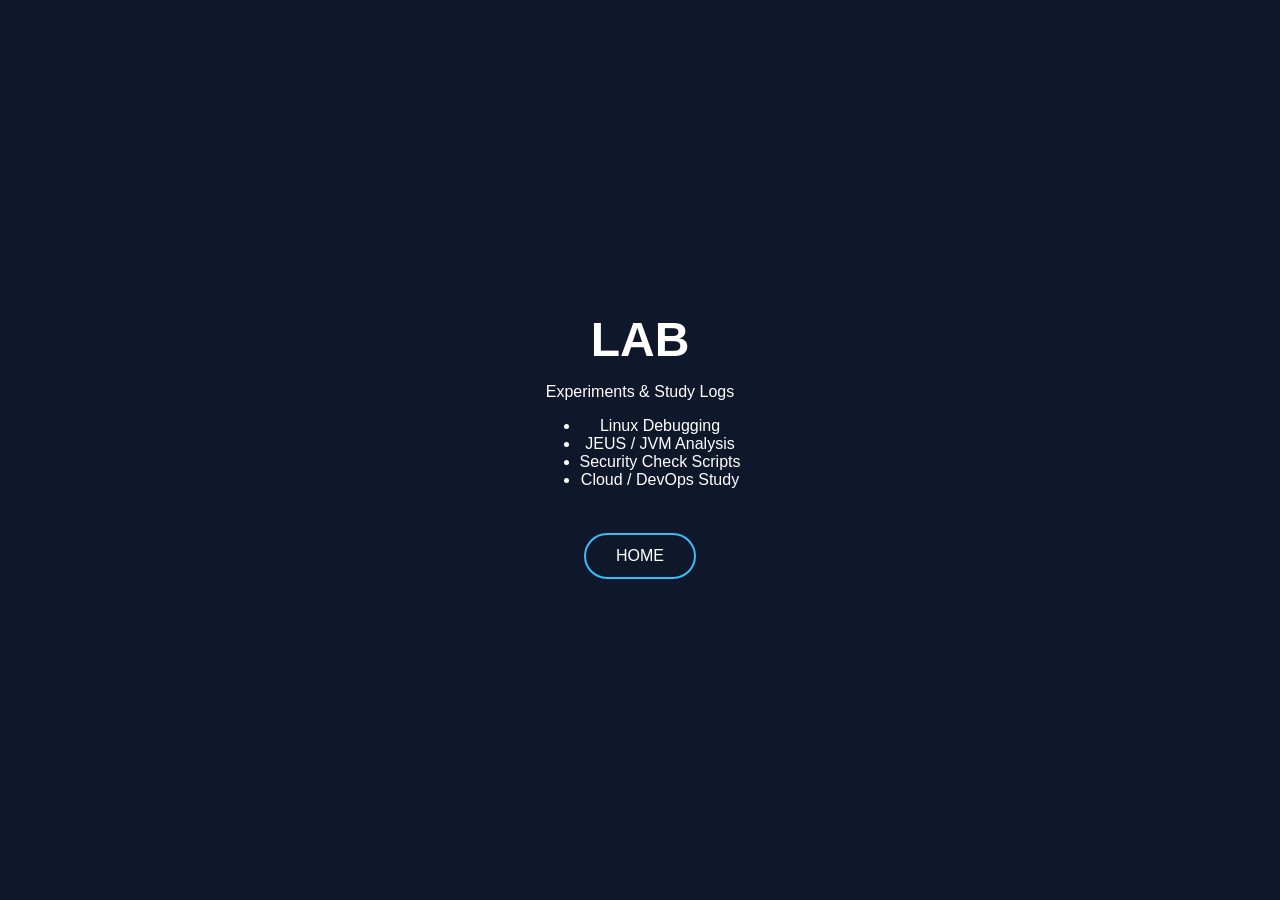
==== boo.html @ fe054a1b "homepage update" ====
<!DOCTYPE html>
<html>
<head>
<meta charset="UTF-8">
<title>Engineer Lab</title>
<link rel="stylesheet" href="style.css">
</head>

<body>

<div class="container">

<h1>LAB</h1>

<p>Experiments & Study Logs</p>

<ul>
<li>Linux Debugging</li>
<li>JEUS / JVM Analysis</li>
<li>Security Check Scripts</li>
<li>Cloud / DevOps Study</li>
</ul>

<br>

<a href="index.html" class="btn">HOME</a>

</div>

</body>
</html>
---- style.css ----
body{
background:#0f172a;
color:white;
font-family:Arial;
display:flex;
justify-content:center;
align-items:center;
height:100vh;
margin:0;
}

.container{
text-align:center;
}

.profile{
width:160px;
border-radius:100px;
margin-bottom:20px;
border:4px solid #38bdf8;
}

h1{
font-size:48px;
margin:0;
}

.name{
color:#38bdf8;
}

.engineer{
color:white;
margin-left:10px;
}

.subtitle{
margin-top:10px;
color:#94a3b8;
}

.buttons{
margin-top:40px;
}

.btn{
text-decoration:none;
color:white;
border:2px solid #38bdf8;
padding:12px 30px;
margin:10px;
display:inline-block;
border-radius:30px;
transition:0.3s;
}

.btn:hover{
background:#38bdf8;
color:black;
}
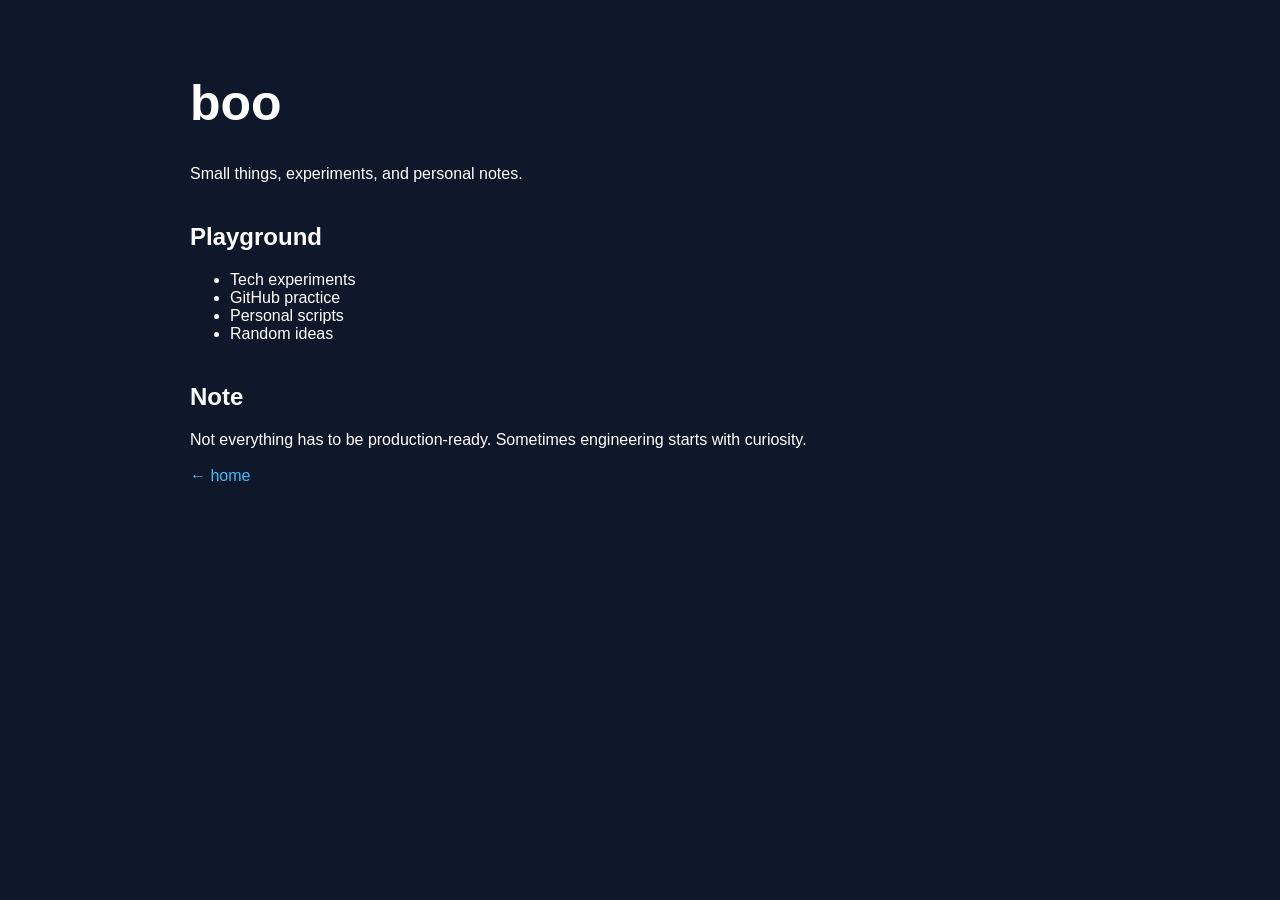
==== commit 21d401b8: "homepage update" ====
--- a/boo.html
+++ b/boo.html
@@ -1,31 +1,68 @@
 <!DOCTYPE html>
-<html>
+<html lang="en">
 <head>
 <meta charset="UTF-8">
-<title>Engineer Lab</title>
-<link rel="stylesheet" href="style.css">
+<title>boo</title>
+
+<style>
+
+body{
+background:#0f172a;
+color:white;
+font-family:Arial;
+max-width:900px;
+margin:auto;
+padding:40px;
+}
+
+h1{
+font-size:50px;
+}
+
+.section{
+margin-top:40px;
+}
+
+a{
+color:#38bdf8;
+text-decoration:none;
+}
+
+</style>
 </head>
 
 <body>
 
-<div class="container">
+<h1>boo</h1>
 
-<h1>LAB</h1>
+<p>
+Small things, experiments, and personal notes.
+</p>
 
-<p>Experiments & Study Logs</p>
+<div class="section">
+
+<h2>Playground</h2>
 
 <ul>
-<li>Linux Debugging</li>
-<li>JEUS / JVM Analysis</li>
-<li>Security Check Scripts</li>
-<li>Cloud / DevOps Study</li>
+<li>Tech experiments</li>
+<li>GitHub practice</li>
+<li>Personal scripts</li>
+<li>Random ideas</li>
 </ul>
-
-<br>
-
-<a href="index.html" class="btn">HOME</a>
 
 </div>
 
+<div class="section">
+
+<h2>Note</h2>
+
+Not everything has to be production-ready.  
+Sometimes engineering starts with curiosity.
+
+</div>
+
+<br>
+<a href="index.html">← home</a>
+
 </body>
 </html>
